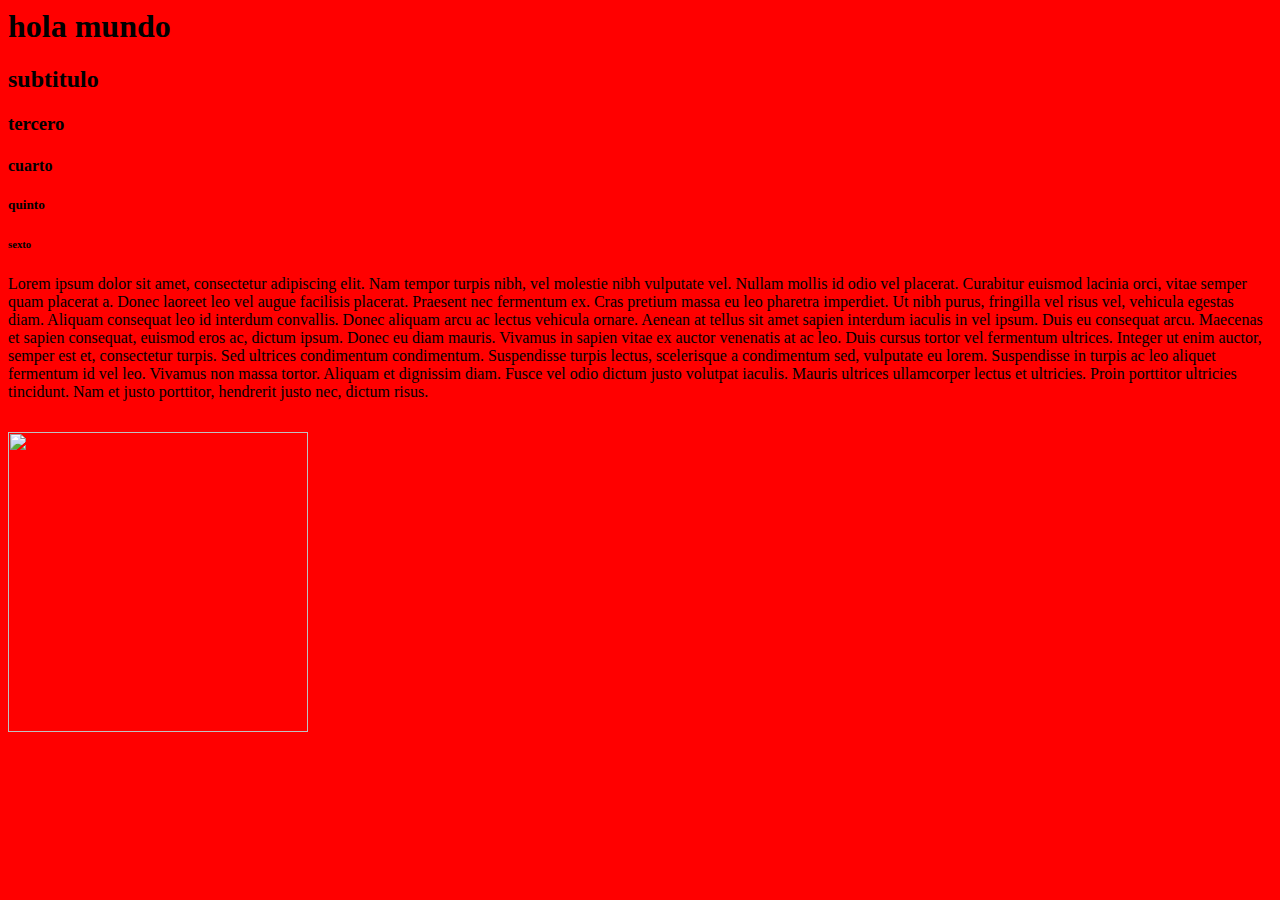
==== index.html @ 3b213f64 "Rename pagina.html to index.html" ====
<html:5>
	<head>
		<!DOCTYPE html>
		
	</head>
	<body bgcolor="#FF0000">
		<h1>hola mundo</h1>
		<h2>subtitulo</h2>
		<h3>tercero</h3>
		<h4>cuarto</h4>
		<h5>quinto</h5>
		<h6>sexto</h6>
		<p>Lorem ipsum dolor sit amet, consectetur adipiscing elit. Nam tempor turpis nibh, vel molestie nibh vulputate vel. Nullam mollis id odio vel placerat. Curabitur euismod lacinia orci, vitae semper quam placerat a. Donec laoreet leo vel augue facilisis placerat. Praesent nec fermentum ex. Cras pretium massa eu leo pharetra imperdiet. Ut nibh purus, fringilla vel risus vel, vehicula egestas diam. Aliquam consequat leo id interdum convallis. Donec aliquam arcu ac lectus vehicula ornare. Aenean at tellus sit amet sapien interdum iaculis in vel ipsum. Duis eu consequat arcu.

Maecenas et sapien consequat, euismod eros ac, dictum ipsum. Donec eu diam mauris. Vivamus in sapien vitae ex auctor venenatis at ac leo. Duis cursus tortor vel fermentum ultrices. Integer ut enim auctor, semper est et, consectetur turpis. Sed ultrices condimentum condimentum. Suspendisse turpis lectus, scelerisque a condimentum sed, vulputate eu lorem. Suspendisse in turpis ac leo aliquet fermentum id vel leo. Vivamus non massa tortor. Aliquam et dignissim diam. Fusce vel odio dictum justo volutpat iaculis. Mauris ultrices ullamcorper lectus et ultricies. Proin porttitor ultricies tincidunt. Nam et justo porttitor, hendrerit justo nec, dictum risus.</p>
		<img src="https://www.bioparcvalencia.es/wp-content/uploads/2017/06/ficha-animal-bioparc-valencia-leon.jpg" width=300px>
		<iframe width="560" height="315" src="https://www.youtube.com/embed/8YLkqewJhmU" title="YouTube video player" frameborder="0" allow="accelerometer; autoplay; clipboard-write; encrypted-media; gyroscope; picture-in-picture" allowfullscreen></iframe>
		
	</body>
</html>
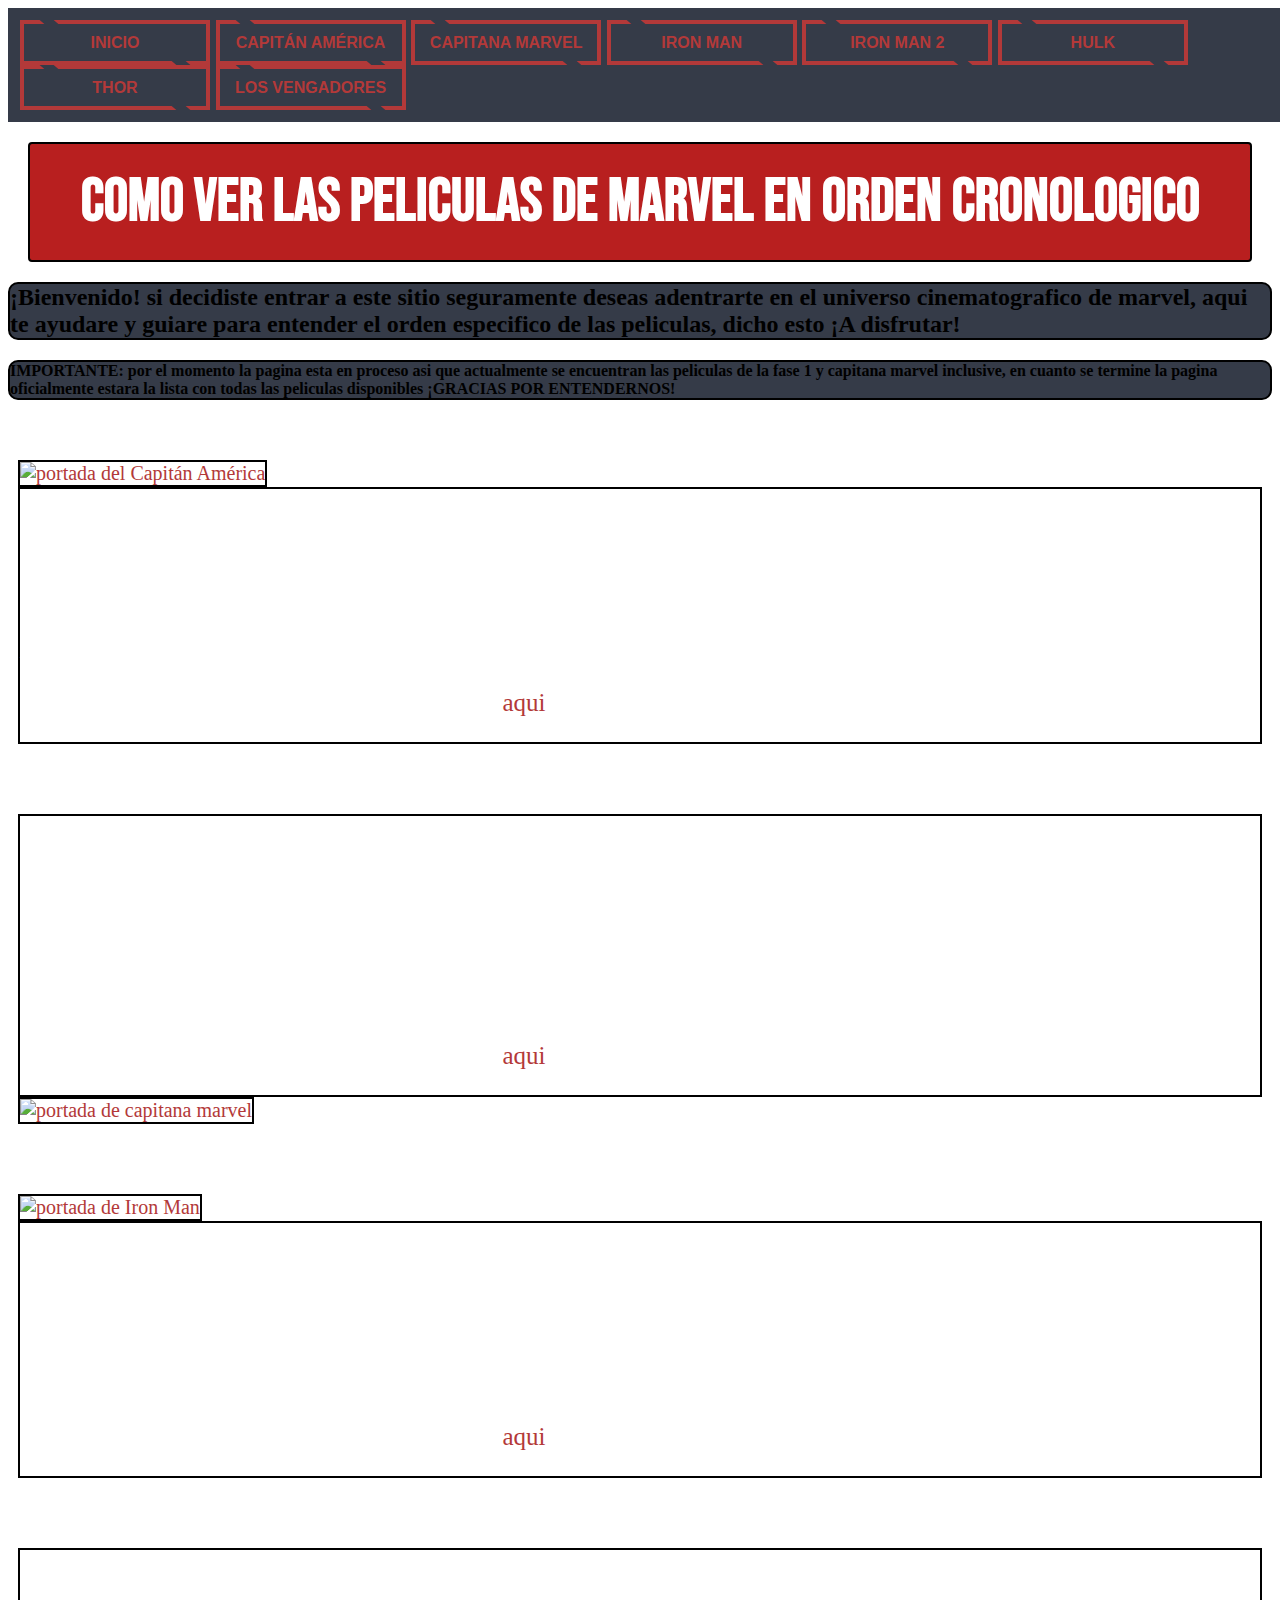
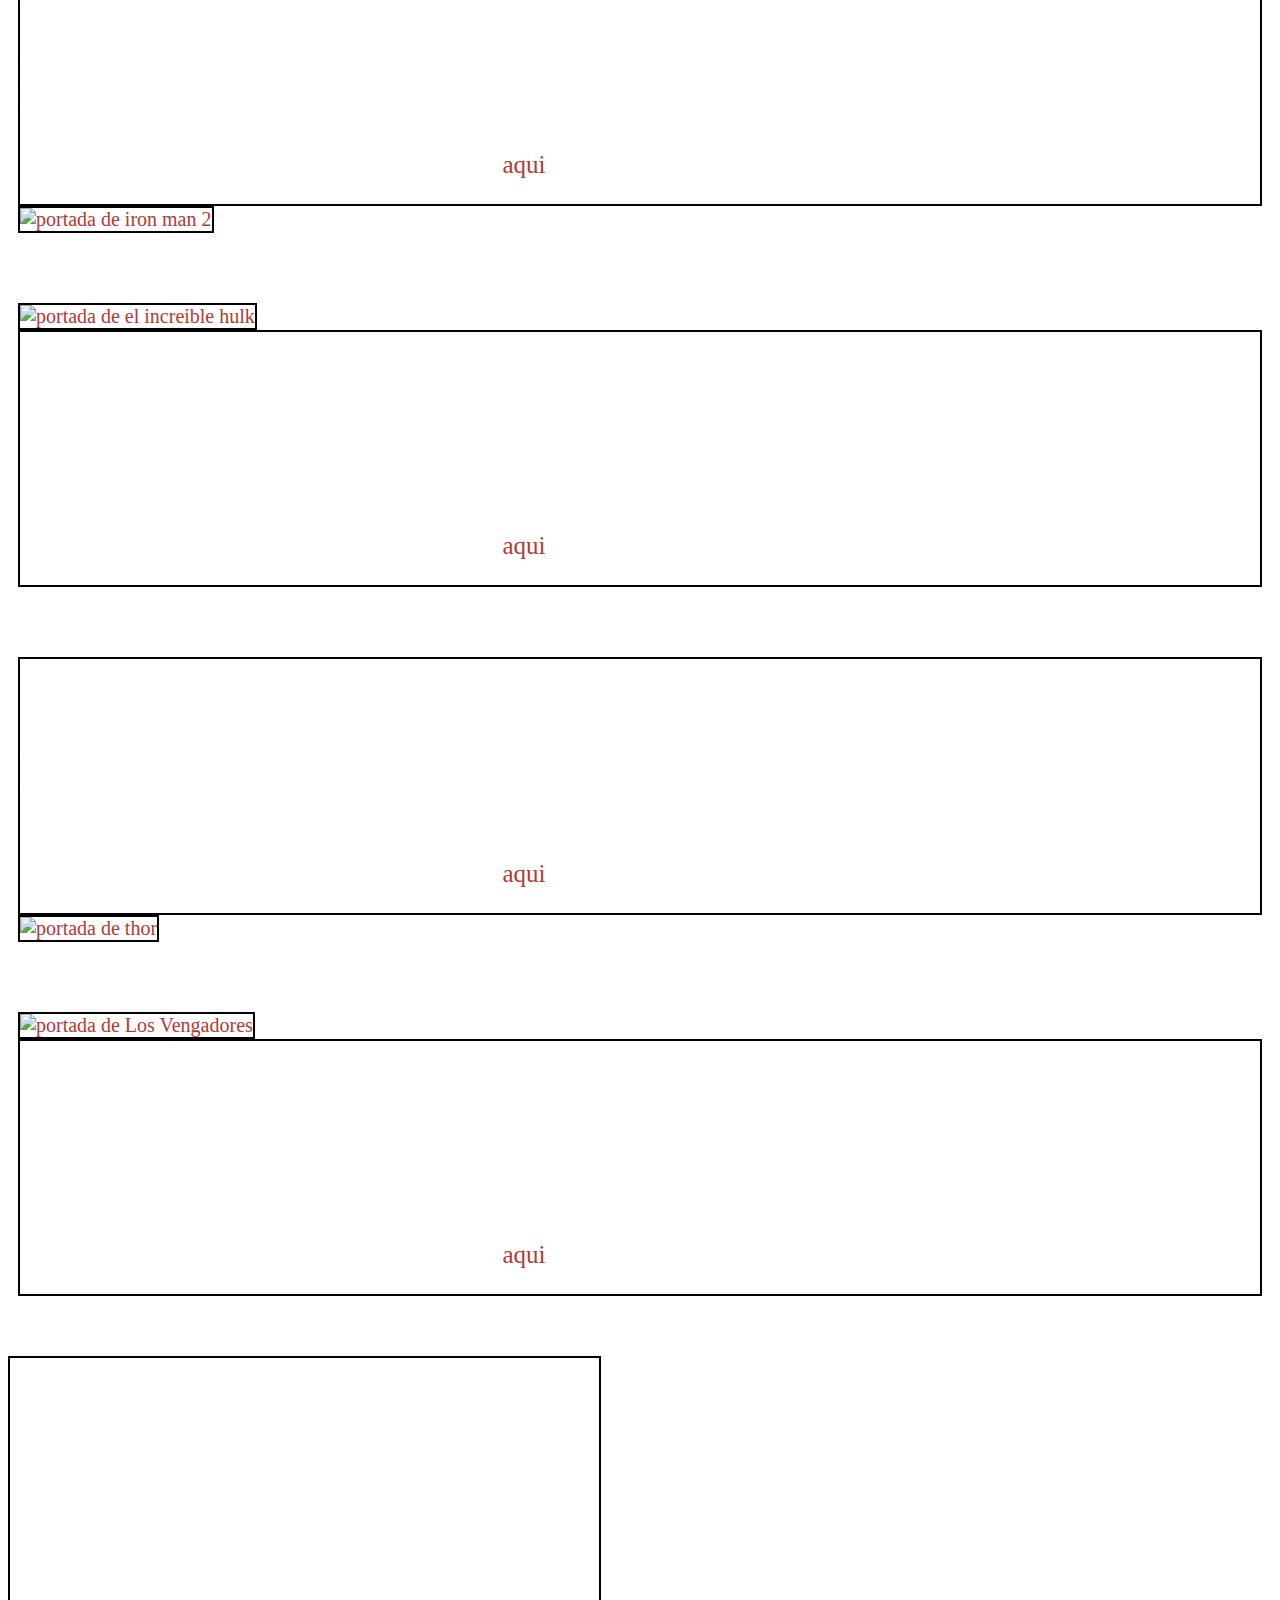
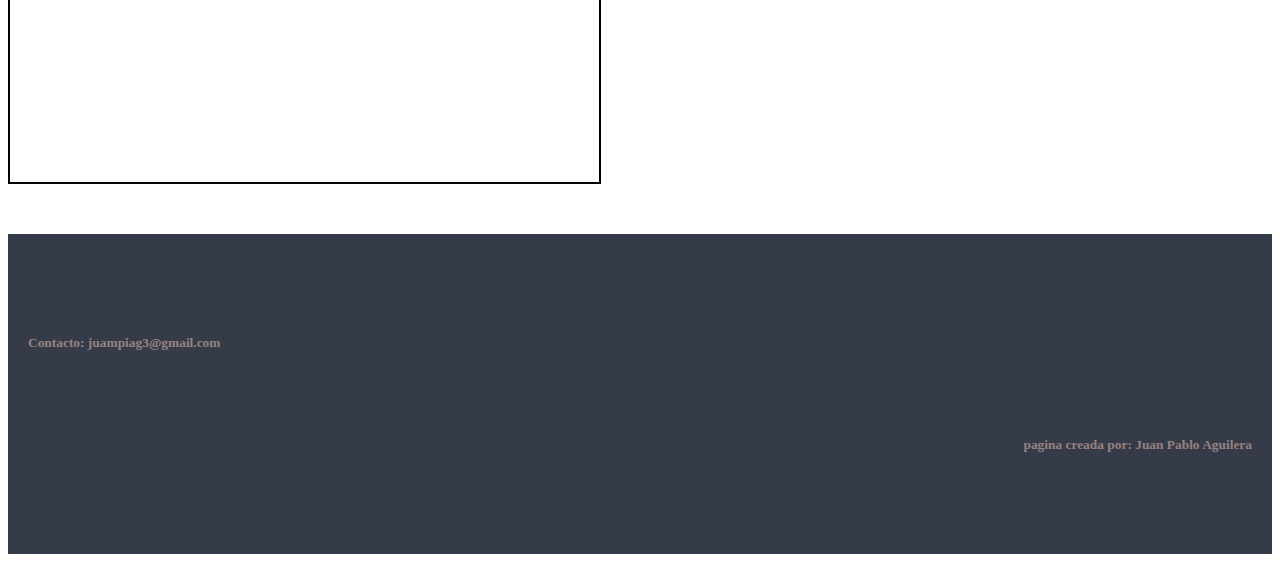
==== commit 93031db1: "Add files via upload" ====
--- a/index.html
+++ b/index.html
@@ -1,20 +1,178 @@
-<html:5>
-	<head>
-		<!DOCTYPE html>
-		
-	</head>
-	<body bgcolor="#FF0000">
-		<h1>hola mundo</h1>
-		<h2>subtitulo</h2>
-		<h3>tercero</h3>
-		<h4>cuarto</h4>
-		<h5>quinto</h5>
-		<h6>sexto</h6>
-		<p>Lorem ipsum dolor sit amet, consectetur adipiscing elit. Nam tempor turpis nibh, vel molestie nibh vulputate vel. Nullam mollis id odio vel placerat. Curabitur euismod lacinia orci, vitae semper quam placerat a. Donec laoreet leo vel augue facilisis placerat. Praesent nec fermentum ex. Cras pretium massa eu leo pharetra imperdiet. Ut nibh purus, fringilla vel risus vel, vehicula egestas diam. Aliquam consequat leo id interdum convallis. Donec aliquam arcu ac lectus vehicula ornare. Aenean at tellus sit amet sapien interdum iaculis in vel ipsum. Duis eu consequat arcu.
+<!DOCTYPE html>
+<html lang="es">
+<head>
+    <meta charset="UTF-8">
+    <meta http-equiv="X-UA-Compatible" content="IE=edge">
+    <meta name="viewport" content="width=device-width, initial-scale=1.0">
+    <!-- CSS only -->
+    <link href="https://cdn.jsdelivr.net/npm/bootstrap@5.1.1/dist/css/bootstrap.min.css" rel="stylesheet" integrity="sha384-F3w7mX95PdgyTmZZMECAngseQB83DfGTowi0iMjiWaeVhAn4FJkqJByhZMI3AhiU" crossorigin="anonymous">
+    <link rel="stylesheet" href="estilos.css">
+    <link rel="preconnect" href="https://fonts.googleapis.com">
+    <link rel="preconnect" href="https://fonts.gstatic.com" crossorigin>
+    <link href="https://fonts.googleapis.com/css2?family=Marvel:wght@700&display=swap" rel="stylesheet">
+    <link href="https://fonts.googleapis.com/css2?family=Bebas+Neue&family=Oswald:wght@700&display=swap" rel="stylesheet">
+    <link href="https://fonts.googleapis.com/css2?family=Roboto+Mono&display=swap" rel="stylesheet">
+    <link rel="icon" href="imagenes/logo.ico">
+    <script src="https://kit.fontawesome.com/45b369c628.js" crossorigin="anonymous"></script>
+    <title>Peliculas de marvel en orden cronologico</title>
+</head>
+<body>
+    <header>
+        <nav>            
+            <a href="#inicio">
+                <button class="btn">inicio</button>                    
+            </a>                        
+            <a href="#ca">
+                <button class="btn">Capitán América</button>
+            </a>                    
+            <a href="#cm">
+                <button class="btn">Capitana Marvel</button>
+            </a>            
+            <a href="#im">
+            <button class="btn">Iron Man</button>  
+            </a>
+            <a href="#im2">
+                <button class="btn">Iron Man 2</button>
+            </a> 
+            <a href="#h">
+                <button class="btn">Hulk</button>
+            </a>
+            <a href="#t">
+                <button class="btn">Thor</button>
+            </a>                
+            <a href="#a">
+                <button class="btn">Los Vengadores</button>
+            </a>                        
+        </nav>
+    </header>
+    <article>
+        <h1 id="inicio">COMO VER LAS PELICULAS DE MARVEL EN ORDEN CRONOLOGICO</h1>
+        <h2 class="bg-white container">¡Bienvenido! si decidiste entrar a este sitio seguramente deseas adentrarte en el universo cinematografico de marvel, aqui te ayudare y guiare para entender el orden especifico de las peliculas, dicho esto ¡A disfrutar!</h2>
+        <P class="bg-white container" id="ca"><b>IMPORTANTE:  por el momento la pagina esta en proceso asi que actualmente se encuentran las peliculas de la fase 1 y capitana marvel inclusive, en cuanto se termine la pagina oficialmente estara la lista con todas las peliculas disponibles ¡GRACIAS POR ENTENDERNOS!</b></P>
+    </article>  
+    <section>
+        <article>
+            <div class="row">
+                <div class="col-lg-2">
+                    <a target="blank" href="https://www.youtube.com/watch?v=JerVrbLldXw">
+                        <img src="imagenes/capitan_america.png" alt="portada del Capitán América" width="220px" title="Capitán América">
+                    </a>
+                </div>
+                <div class="col-lg-10 ">
+                    <h3>1-Capitán América: El Primer Vengador (1943-1945)</h3>
+                    <p>La primer pelicula de steve rogers y el universo marvel coronologicamente hablando comienza aqui, Tras tres meses de someterse a un programa de entrenamiento físico y táctico, encomiendan a Steve Rogers su primera misión como Capitán América. Armado con un escudo indestructible, emprende la guerra contra la perversa organización HYDRA.</p>
+                    <p id="cm">Para ver el trailer haz click en la imagen o click <a target="blank" href="https://www.youtube.com/watch?v=JerVrbLldXw">aqui</a></p>
+                </div>
+            </div>
+        </article>
+        <article>
+            <div class="row">
+                <div class="col-lg-10 bg-info" >
+                    <h3>2-Capitana Marvel (1995)</h3>
+                    <p>Una guerrera extraterrestre de la civilización Kree se encuentra atrapada en medio de una batalla. Con la ayuda de Nick Fury trata de descubrir los secretos de su pasado mientras aprovecha sus poderes para terminar la guerra.</p>
+                    <br>
+                    <p id="im">Para ver el trailer haz click en la imagen o click <a target="blank" href="https://www.youtube.com/watch?v=6XkN-MFNZpI">aqui</a></p>
+                </div>
+                <div class="col-lg-2">
+                    <a target="blank" href="https://www.youtube.com/watch?v=6XkN-MFNZpI">
+                        <img src="imagenes/capitana_marvel.jpg" alt="portada de capitana marvel" width="220px" title="Capitana Marvel">
+                    </a>
+                </div>
+            </div>
+        </article>
+        <article>
+            <div class="row">
+                <div class="col-lg-2">
+                    <a target="blank" href="https://www.youtube.com/watch?v=KAE5ymVLmZg">
+                        <img src="imagenes/iron_man.png" alt="portada de Iron Man" width="220px" title="Iron Man">
+                    </a>
+                </div>
+                <div class="col-lg-10 bg-info">
+                    <h3>3-Iron Man (2010)</h3>
+                    <p>La película cuenta la historia de Anthony Stark, un multimillonario industrial y genio inventor, que es secuestrado y obligado a construir un arma devastadora. En su lugar, utilizando su inteligencia e ingenio, Anthony construye una armadura de alta tecnología y escapa de su cautiverio.</p>
+                    <p id="im2">Para ver el trailer haz click en la imagen o click <a target="blank" href="https://www.youtube.com/watch?v=KAE5ymVLmZg">aqui</a></p>
+                </div>
+            </div>
+        </article>
+        <article>
+            <div class="row">
+                <div class="col-lg-10 bg-info">
+                    <h3>4-Iron Man 2 (2011)</h3>
+                    <p>Ahora que el mundo es consciente de que él es Iron Man, el inventor multimillonario Anthony Stark enfrenta la presión en todos lados para compartir su tecnología con los militares. Él se resiste a divulgar los secretos de su traje blindado, temiendo que la información caiga en las manos equivocadas.</p>
+                    <p id="h">Para ver el trailer haz click en la imagen o click <a target="blank" href="https://www.youtube.com/watch?v=wKtcmiifycU">aqui</a></p>
+                </div>
+                <div class="col-lg-2">
+                    <a target="blank" href="https://www.youtube.com/watch?v=wKtcmiifycU">
+                        <img src="imagenes/iron_man_2.png" alt="portada de iron man 2" width="220px" title="iron man 2">
+                    </a>
+                </div>
+            </div>
+        </article>
+        <article>
+            <div class="row">
+                <div class="col-lg-2">
+                    <a target="blank" href="https://www.youtube.com/watch?v=xbqNb2PFKKA">
+                        <img src="imagenes/hulk.png" alt="portada de el increible hulk" width="220px" title="el increible hulk">
+                    </a>
+                </div>
+                <div class="col-lg-10 bg-info">
+                    <h3>5-El Increible Hulk (2011)</h3>
+                    <p>Uno de los jefes militares ha probado el suero experimental y se ha convertido en Abominación, un monstruo incontrolable cuya fuerza es incluso superior a la de Hulk. Para salvar a la ciudad de la destrucción total, Bruce Banner tendrá que despertar una vez más al poderoso monstruo que late en su interior.</p>
+                    <p id="t">Para ver el trailer haz click en la imagen o click <a target="blank" href="https://www.youtube.com/watch?v=xbqNb2PFKKA">aqui</a></p>
+                </div>
+            </div>
+        </article>
+        <article>
+            <div class="row">
+                <div class="col-lg-10 bg-info">
+                    <h3>6-Thor (2011)</h3>
+                    <p>Thor es expulsado a la Tierra por su padre Odín y se ve obligado a vivir entre los humanos. ... Mientras está en la Tierra, Thor aprende lo que se necesita para ser un verdadero héroe cuando el villano más peligroso de su mundo envía a las fuerzas más oscuras de Asgard a invadir la Tierra.</p>
+                    <p id="a">Para ver el trailer haz click en la imagen o click <a target="blank" href="https://www.youtube.com/watch?v=JOddp-nlNvQ">aqui</a></p>
+                </div>
+                <div class="col-lg-2">
+                    <a target="blank" href="https://www.youtube.com/watch?v=JOddp-nlNvQ">
+                        <img src="imagenes/thor.png" alt="portada de thor" width="220px" title="Thor">
+                    </a>
+                </div>
+            </div>
+        </article>
+        <article>
+            <div class="row">
+                <div class="col-lg-2">
+                    <a target="blank" href="https://www.youtube.com/watch?v=yNXfOOL8824">
+                        <img src="imagenes/portada_vengadores.png" alt="portada de Los Vengadores" width="220px" title="Los Vengadores">
+                    </a>
+                </div>
+                <div class="col-lg-10 bg-info">
+                    <h3>7-Los Vengadores (2012)</h3>
+                    <p>Cuando un enemigo inesperado amenaza con poner en peligro la seguridad mundial, Nicholas Fury, Director de la agencia internacional para el mantenimiento de la paz, conocida con el nombre de S.H.I.E.L.D., necesita encontrar urgentemente un equipo que salve al mundo del mayor de los desastres.</p>
+                    <p>Para ver el trailer haz click en la imagen o click <a target="blank" href="https://www.youtube.com/watch?v=yNXfOOL8824">aqui</a></p>
+                </div>
+            </div>
+        </article>
+    </section>
+    <section>
+        <article>
+            <div class="container" id="video" >
+                <h2>PROXIMAMENTE</h2>
+                <iframe width="560" height="315" src="https://www.youtube.com/embed/yQOGQOYv6GQ" title="YouTube video player" frameborder="0" allow="accelerometer; autoplay; clipboard-write; encrypted-media; gyroscope; picture-in-picture" allowfullscreen></iframe>
+            </div>
+        </article>
+    </section>
+    <footer>
+        <div class="row">
+            <div class="col-lg-6">
+                <h6>Contacto: juampiag3@gmail.com</h6>
+                <br>
+                <a href="https://www.instagram.com/juampi_aguilera/" target="blank"><i class="fab fa-instagram"></i></a>
+            </div>
+            <div class="col-lg-6 " id="nombre">
+                <h6>pagina creada por: Juan Pablo Aguilera</h6>
+            </div>
+        </div>           
+    </footer>
 
-Maecenas et sapien consequat, euismod eros ac, dictum ipsum. Donec eu diam mauris. Vivamus in sapien vitae ex auctor venenatis at ac leo. Duis cursus tortor vel fermentum ultrices. Integer ut enim auctor, semper est et, consectetur turpis. Sed ultrices condimentum condimentum. Suspendisse turpis lectus, scelerisque a condimentum sed, vulputate eu lorem. Suspendisse in turpis ac leo aliquet fermentum id vel leo. Vivamus non massa tortor. Aliquam et dignissim diam. Fusce vel odio dictum justo volutpat iaculis. Mauris ultrices ullamcorper lectus et ultricies. Proin porttitor ultricies tincidunt. Nam et justo porttitor, hendrerit justo nec, dictum risus.</p>
-		<img src="https://www.bioparcvalencia.es/wp-content/uploads/2017/06/ficha-animal-bioparc-valencia-leon.jpg" width=300px>
-		<iframe width="560" height="315" src="https://www.youtube.com/embed/8YLkqewJhmU" title="YouTube video player" frameborder="0" allow="accelerometer; autoplay; clipboard-write; encrypted-media; gyroscope; picture-in-picture" allowfullscreen></iframe>
-		
-	</body>
-</html>	
+    <!-- JavaScript Bundle with Popper -->
+    <script src="https://cdn.jsdelivr.net/npm/bootstrap@5.1.1/dist/js/bootstrap.bundle.min.js" integrity="sha384-/bQdsTh/da6pkI1MST/rWKFNjaCP5gBSY4sEBT38Q/9RBh9AH40zEOg7Hlq2THRZ" crossorigin="anonymous"></script>
+</body>
+</html>--- a/estilos.css
+++ b/estilos.css
@@ -0,0 +1,126 @@
+body{
+    background-image: url(imagenes/vengadores.jpg);
+    background-size: cover;
+    background-position: center;
+}
+header{
+    position: -webkit-sticky; 
+    position: sticky;
+    top: 0;
+}
+nav{
+    background-color: #353b48;
+    
+    font-family: Verdana, Geneva, Tahoma, sans-serif;
+    font-size: 20px;
+    margin: 0px 0px;
+    padding: 12px;
+    top: 0;
+    width: 100%;
+}
+.btn{
+
+    font-family: "montserrat", sans-serif;
+    height: 45px;
+    width: 190px;
+    background: none;
+    border: 4px solid;
+    color: #b33939;
+    font-weight: 700;
+    text-transform:uppercase;
+    cursor: pointer;
+    font-size: 16px;
+    position: relative;
+}
+.btn::before,.btn::after{
+    content: "";
+    position: absolute;
+    width: 14px;
+    height: 4px;
+    background: #353b48;
+    transform: skewX(50deg);
+    transition: .4s linear;
+}
+.btn::before{
+    top: -4px;
+    left: 10%;
+}
+.btn::after{
+    bottom: -4px;
+    right: 10%;
+}
+.btn:hover::before{
+    left: 80%;                          
+}
+.btn:hover::after{
+    right: 80%;
+}
+h1{
+    background-color: #B81F1F;
+    color: white;
+    font-family:'Marvel', sans-serif;
+    font-family: 'Bebas Neue', cursive;
+    font-size: 60px;
+    text-align: center;
+    padding: 22px;
+    margin: 20px;
+    border: solid 2px black;
+    border-radius: 4px;
+}
+.bg-white{
+    border: solid 2px black;
+    background-color:#353b48;
+    border-radius: 10px;
+}
+a{
+    text-decoration: none;
+    color: #b33939;
+}
+img{
+    border: solid 2px black;
+}
+.filtro{
+    filter: grayscale(100);
+}
+section{
+    font-size: 20px;
+    min-height: 250px;
+
+}
+.col-lg-10{
+    border: black solid 2px;
+    background-color: transparent;
+    background-image: url(imagenes/fondo_descripcion2.jpg);
+    background-size: contain;
+    
+    color: white;
+    font-size: 25px;
+}
+.row{
+    padding: 10px;
+    margin: 50px 0px ;
+}
+#video{
+    background-image: url(imagenes/b4948a75611e1a56e129d9bfc941c1be.png);
+    background-position: center;
+    background-size: contain;
+    color: white;
+    margin-bottom: 50px;
+    max-width: 45%;
+    text-align: center;
+    border: black 2px solid;
+    padding: 10px;
+}
+footer{
+    font-size: 20px;
+    background-color: #353b48;
+    padding: 10px;
+    color: #978282;
+    background-size: 10px;
+}
+.fa-instagram{
+    font-size: 30px;
+}
+#nombre{
+    text-align: right;
+}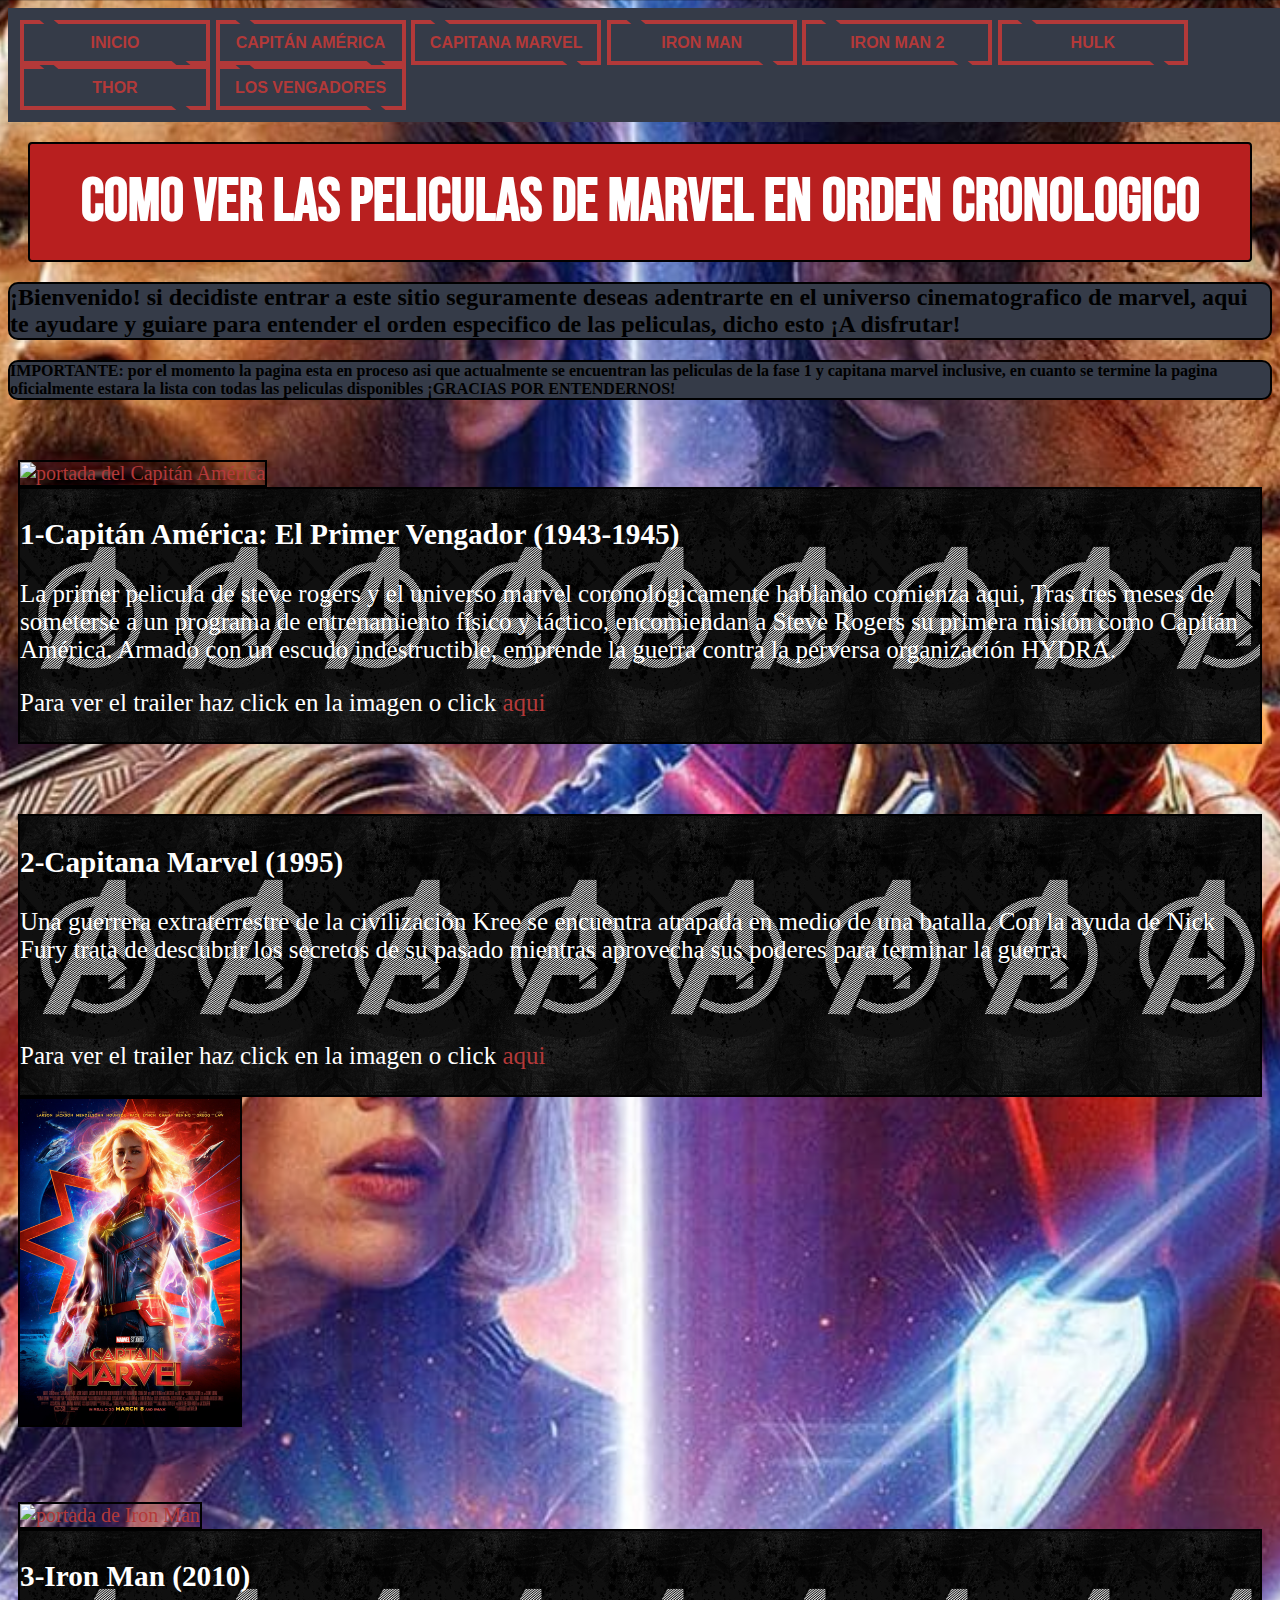
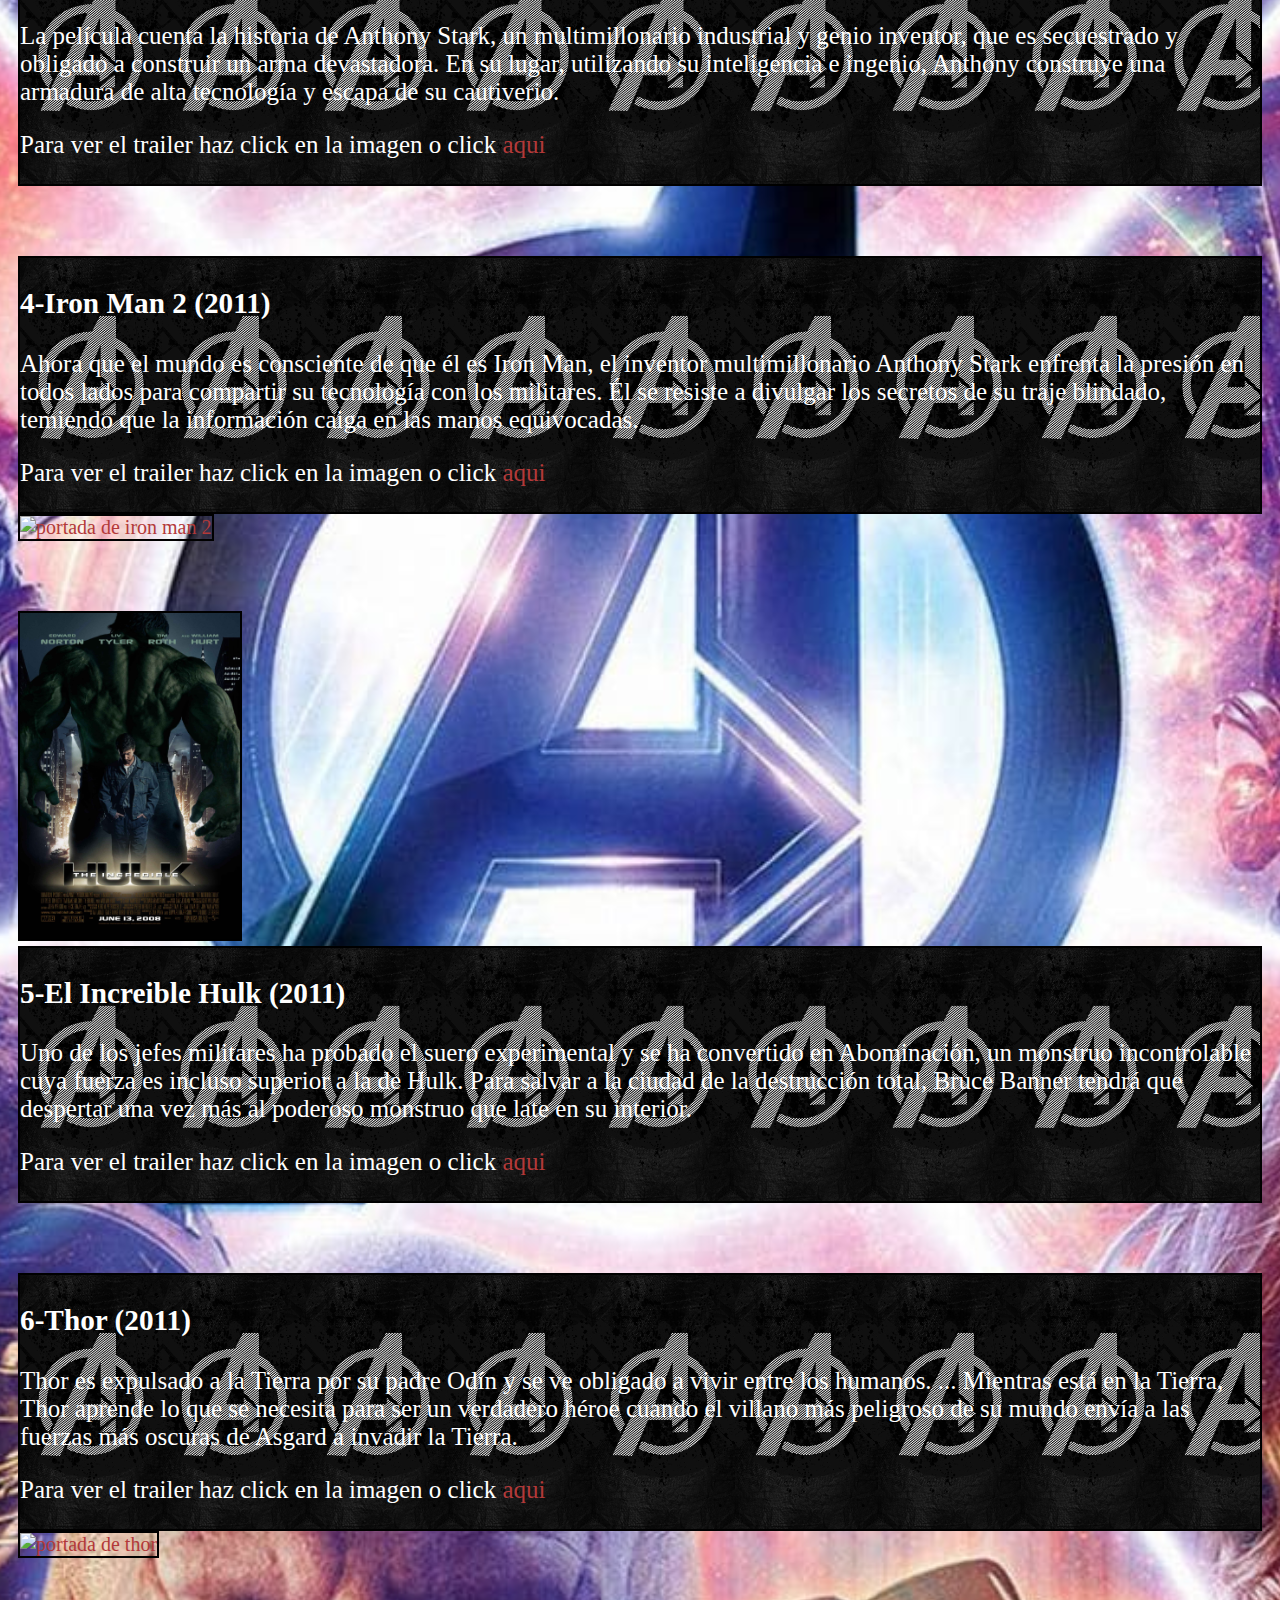
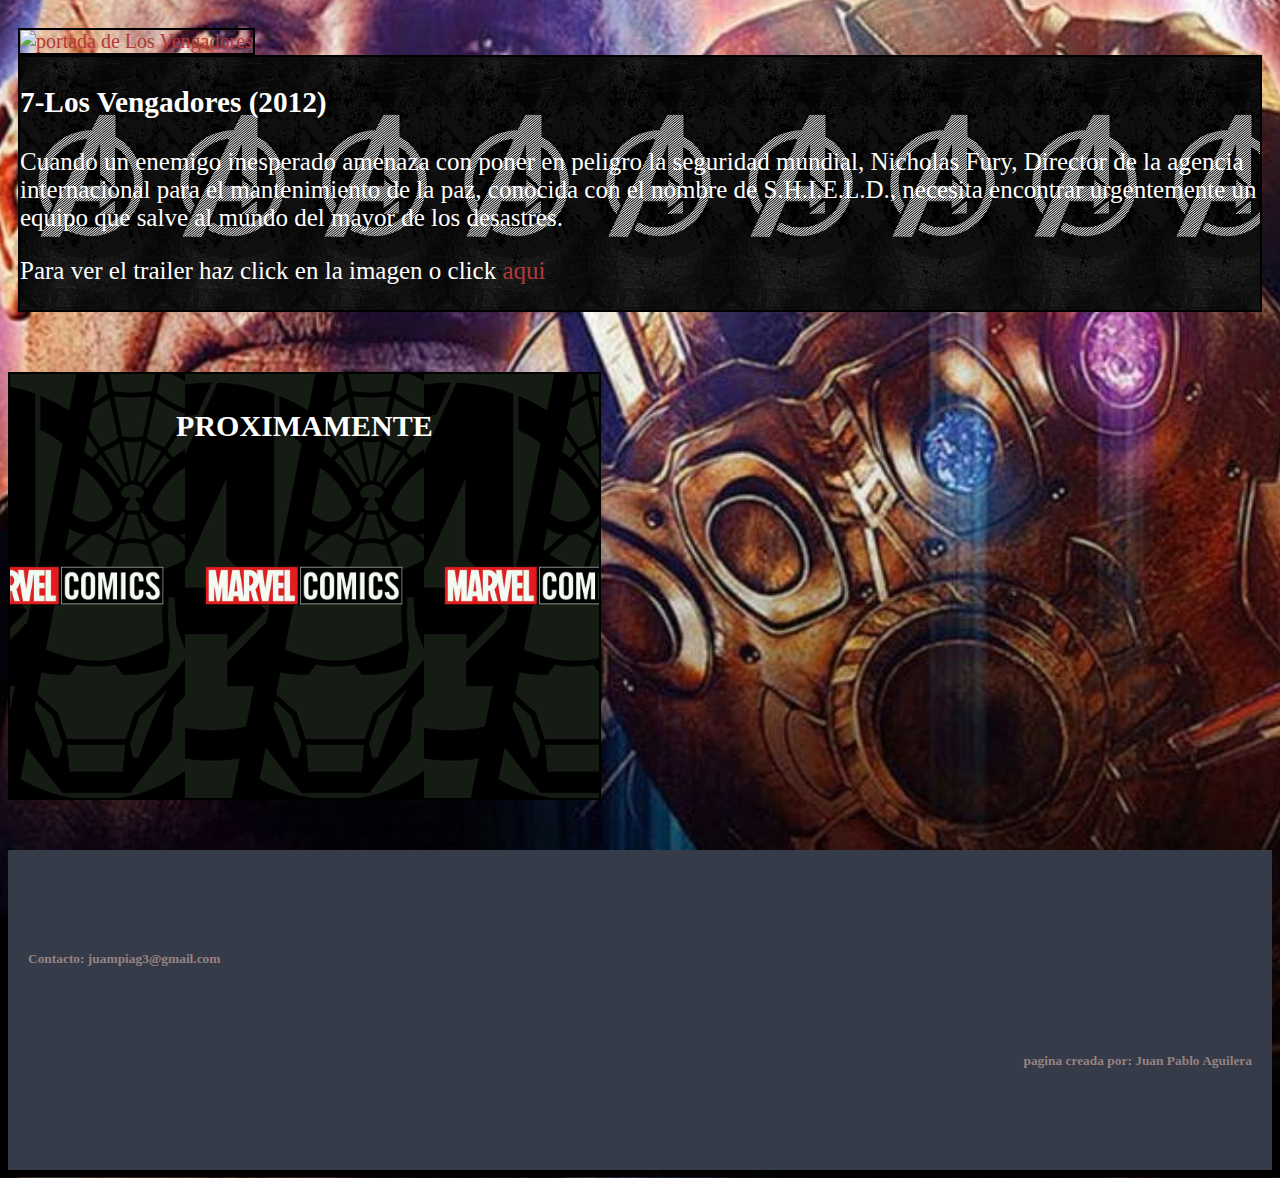
==== commit a87190a5: "Update index.html" ====
--- a/index.html
+++ b/index.html
@@ -103,7 +103,7 @@
                 </div>
                 <div class="col-lg-2">
                     <a target="blank" href="https://www.youtube.com/watch?v=wKtcmiifycU">
-                        <img src="imagenes/iron_man_2.png" alt="portada de iron man 2" width="220px" title="iron man 2">
+                        <img src="imagenes/Iron_Man_2.png" alt="portada de iron man 2" width="220px" title="iron man 2">
                     </a>
                 </div>
             </div>
@@ -175,4 +175,4 @@
     <!-- JavaScript Bundle with Popper -->
     <script src="https://cdn.jsdelivr.net/npm/bootstrap@5.1.1/dist/js/bootstrap.bundle.min.js" integrity="sha384-/bQdsTh/da6pkI1MST/rWKFNjaCP5gBSY4sEBT38Q/9RBh9AH40zEOg7Hlq2THRZ" crossorigin="anonymous"></script>
 </body>
-</html>+</html>
